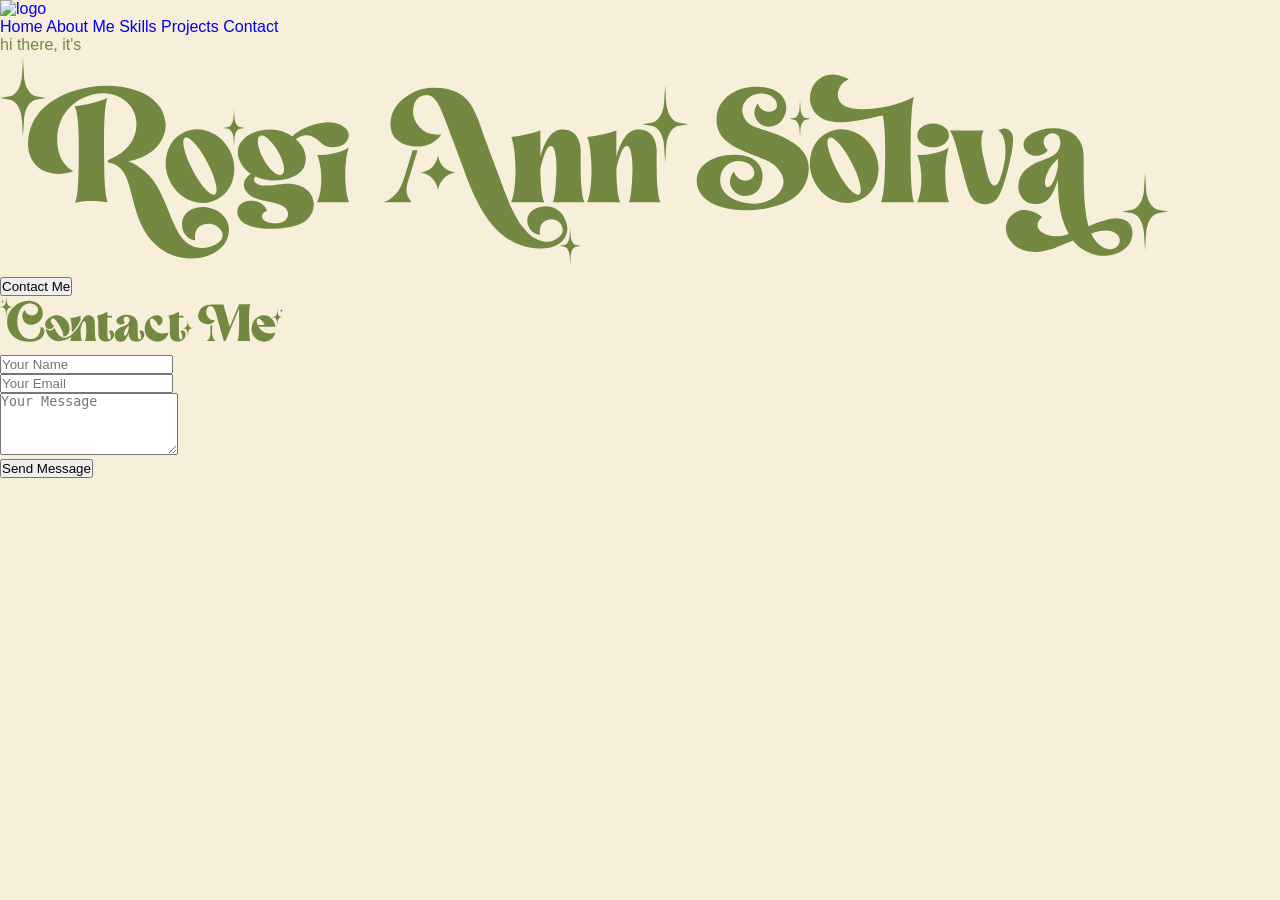
==== index.html @ 64b52304 "Contact functional" ====
<!DOCTYPE html>
<html lang="en">
<head>
    <meta charset="UTF-8">
    <meta name="viewport" content="width=device-width, initial-scale=1.0">
    <title>Rogi Ann</title>

    <link rel="stylesheet" href="./main.css" />

    <link rel="icon" type="image/png" href="Images/Icon.svg">
    
    <script src="https://cdn.tailwindcss.com"></script>

    <script src="script.js"></script>

</head>
<body>
    
    <!-- Nav Bar -->
    <header class="fixed w-full top-0 left-0 h-[84px] px-[70px] backdrop-blur-[10px] flex items-center z-[1000]">
        
        <a  class="cursor-pointer duration-300 ease-in-out hover:scale-110" href="#logo">
            <img src="Images/RGLogo.svg" alt="logo">
        </a>

        <nav class="flex ml-auto gap-[37px] text-[18.8px] mx-[37px] font-[700]">
            <a class="pb-1 border-b-[3px] border-transparent duration-300 hover:border-[#644737] hover:text-[#644737]" href="#home">Home</a>
            <a class="pb-1 border-b-[3px] border-transparent duration-300 hover:border-[#644737] hover:text-[#644737]" href="#about">About Me</a>
            <a class="pb-1 border-b-[3px] border-transparent duration-300 hover:border-[#644737] hover:text-[#644737]" href="#skills">Skills</a>
            <a class="pb-1 border-b-[3px] border-transparent duration-300 hover:border-[#644737] hover:text-[#644737]" href="#projects">Projects</a>
            <a class="pb-1 border-b-[3px] border-transparent duration-300 hover:border-[#644737] hover:text-[#644737]" href="#contact">Contact</a>
        </nav>

    </header>

    <!-- Hero Section -->
    <section id="home" class="bg-[url('Images/Home.svg')] bg-cover bg-center bg-no-repeat flex flex-col items-center min-h-screen pt-[84px] px-[70px] scroll-mt-[84px]">

        <div class="font-[MagicRetro] mt-[61px] text-[28px] sm:text-[36px] md:text-[48px] lg:text-[63.89px]">
            hi there, it's
        </div>

        <div class="mt-0 max-w-full h-auto duration-300 ease-in-out hover:scale-105">
            <img src="Images/Name.svg" alt="">
        </div>

        <div class="text-center">
            <button class="w-[211px] mt-[40px] px-[29px] py-[10px] text-[18px] text-[#F7EFDA] font-[600] rounded-[40px] bg-[#738942] border-[2px] border-[#738942] duration-300 ease-linear hover:text-[#644737] hover:bg-[#F7EFDA] hover:border-[#644737]">
                Contact Me
            </button>
        </div>

    </section>

    <section id="contact" class="container mx-auto min-h-screen flex flex-col pt-[84px] scroll-mt-[84px] px-[70px] text-[#644737]">

        <div class="mt-[20px] mx-auto">
            <img src="Images/Contact Me.svg" alt="ContactImage">
        </div>

        <form class="mt-[40px] w-full max-w-[576px] lg:max-w-xl mx-auto" id='contact-form' method='POST' name='contact'>

            <input type="hidden" name="form-name" value="contact" />

            <div class="mb-[20px]">
            <input
                id="form-field"
                name="name"
                type="text"
                placeholder="Your Name"
                class="w-full px-[15px] py-[15px] rounded-[20px] border-[2px] border-[#738942] bg-[#F7EFDA] focus:outline-none focus:border-[#644737]"
                required
            />
            </div>

            <div class="mb-[20px]">
            <input
                id="form-field"
                type="email"
                name="email"
                placeholder="Your Email"
                class="w-full px-[15px] py-[15px] rounded-[20px] border-[2px] border-[#738942] bg-[#F7EFDA] focus:outline-none focus:border-[#644737]"
                required
            />
            </div>

            <div class="mb-[40px]">
            <textarea
                id="form-field"
                name="message"
                rows="4"
                placeholder="Your Message"
                class="w-full px-[15px] py-[15px] rounded-[20px] border-[2px] border-[#738942] bg-[#F7EFDA] focus:outline-none focus:border-[#644737]"
                required
            ></textarea>
            </div>

            <div class="text-center">
                <button class="lg:w-[292px] px-[15px] py-[15px] text-[16px] text-[#F7EFDA] font-[600] rounded-[40px] bg-[#738942] border-[2px] border-[#738942] duration-300 ease-linear hover:text-[#644737] hover:bg-[#F7EFDA] hover:border-[#644737]">
                    Send Message
                </button>
            </div>

        </form>

        <div
            id="form-message"
            class="border-[2px] border-[#644737] mt-[36px] text-[16px] py-[10px] rounded-[40px] w-full max-w-[504px] mx-auto opacity-0"
            aria-hidden="true"
        ></div>

    </section>

</body>
</html>
---- main.css ----
:root {
    --text-color: #738942;
    --link-color: #6B6943;
    --background-color: #F7EFDA;
}

* {
    margin: 0;
    padding: 0;
    box-sizing: border-box;
    text-decoration: none;
    scroll-behavior: smooth;
}

@font-face {
    font-family: 'Monserrat';
    src: url(Fonts/Montserrat-VariableFont_wght.ttf);
}

@font-face {
    font-family: 'MagicRetro';
    src: url(Fonts/MagicRetro.ttf);
}

body {
    font-family: 'Monserrat', sans-serif;
    background-color: var(--background-color);
    color: var(--text-color);
}
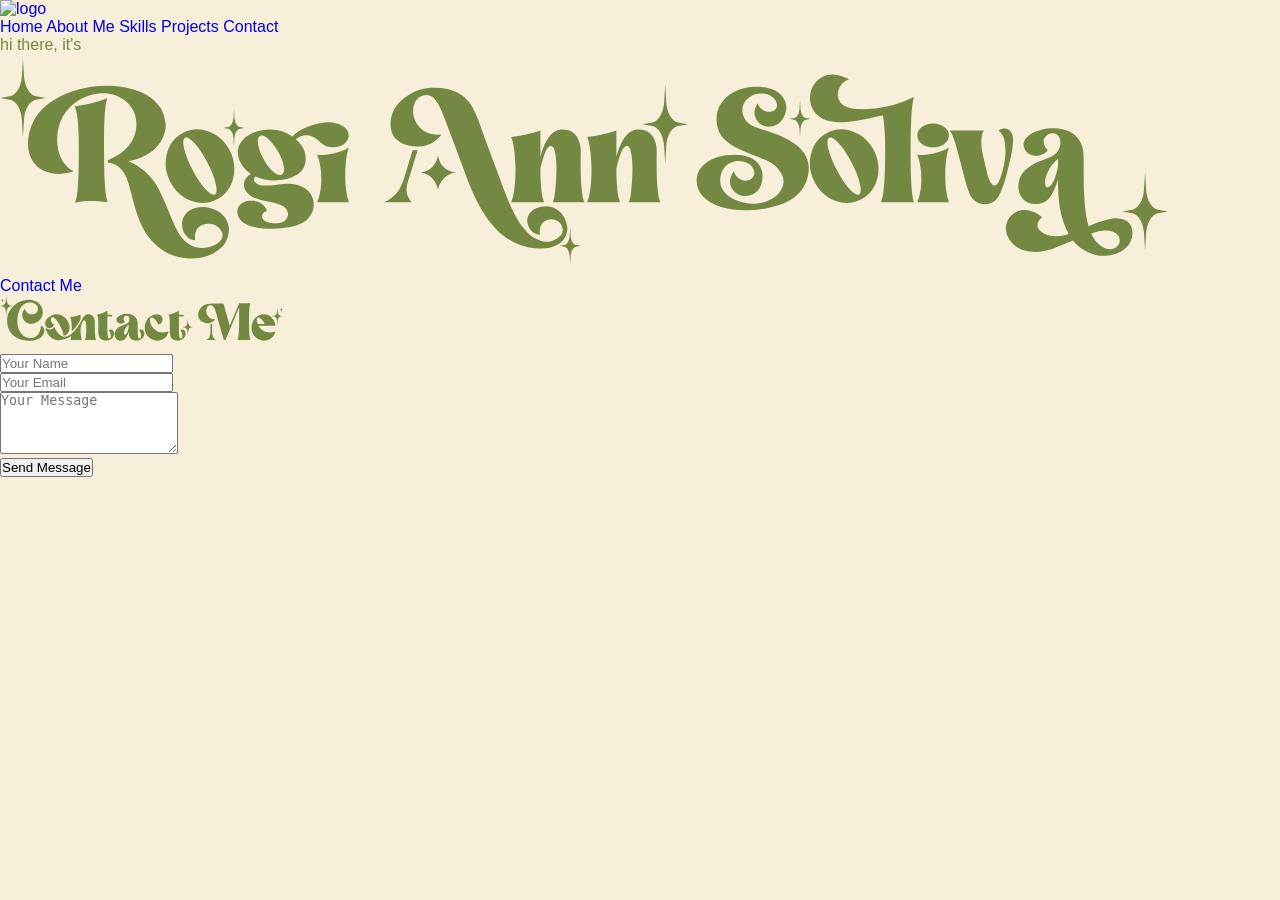
==== commit 364b072c: "Contact working" ====
--- a/index.html
+++ b/index.html
@@ -34,7 +34,7 @@
     </header>
 
     <!-- Hero Section -->
-    <section id="home" class="bg-[url('Images/Home.svg')] bg-cover bg-center bg-no-repeat flex flex-col items-center min-h-screen pt-[84px] px-[70px] scroll-mt-[84px]">
+    <section id="home" class="flex flex-col bg-[url('Images/Home.svg')] bg-cover bg-center bg-no-repeat items-center min-h-screen pt-[84px] px-[70px] scroll-mt-[84px]">
 
         <div class="font-[MagicRetro] mt-[61px] text-[28px] sm:text-[36px] md:text-[48px] lg:text-[63.89px]">
             hi there, it's
@@ -45,20 +45,25 @@
         </div>
 
         <div class="text-center">
-            <button class="w-[211px] mt-[40px] px-[29px] py-[10px] text-[18px] text-[#F7EFDA] font-[600] rounded-[40px] bg-[#738942] border-[2px] border-[#738942] duration-300 ease-linear hover:text-[#644737] hover:bg-[#F7EFDA] hover:border-[#644737]">
+            <a
+                href="#contact"
+                class="inline-block w-[211px] mt-[40px] px-[29px] py-[10px] text-[18px] text-[#F7EFDA] font-[600] rounded-[40px] bg-[#738942] border-[2px] border-[#738942] duration-300 ease-linear hover:text-[#644737] hover:bg-[#F7EFDA] hover:border-[#644737] text-center"
+            >
                 Contact Me
-            </button>
+            </a>
         </div>
 
     </section>
 
-    <section id="contact" class="container mx-auto min-h-screen flex flex-col pt-[84px] scroll-mt-[84px] px-[70px] text-[#644737]">
+    <!-- Contact Section -->
+
+    <section id="contact" class="bg-[url('Images/FrameContact.svg')] bg-center bg-no-repeat mx-auto min-h-screen flex flex-col pt-[84px] scroll-m-0 px-[70px] text-[#644737]">
 
         <div class="mt-[20px] mx-auto">
             <img src="Images/Contact Me.svg" alt="ContactImage">
         </div>
 
-        <form class="mt-[40px] w-full max-w-[576px] lg:max-w-xl mx-auto" id='contact-form' method='POST' name='contact'>
+        <form class="mt-[40px] w-full max-w-[505px] mx-auto" id='contact-form' method='POST' name='contact'>
 
             <input type="hidden" name="form-name" value="contact" />
 
@@ -68,7 +73,7 @@
                 name="name"
                 type="text"
                 placeholder="Your Name"
-                class="w-full px-[15px] py-[15px] rounded-[20px] border-[2px] border-[#738942] bg-[#F7EFDA] focus:outline-none focus:border-[#644737]"
+                class="h-[41px] w-full px-[15px] py-[15px] rounded-[10px] border-[2px] border-[#738942] bg-[#F7EFDA] focus:outline-none focus:border-[#644737]"
                 required
             />
             </div>
@@ -79,7 +84,7 @@
                 type="email"
                 name="email"
                 placeholder="Your Email"
-                class="w-full px-[15px] py-[15px] rounded-[20px] border-[2px] border-[#738942] bg-[#F7EFDA] focus:outline-none focus:border-[#644737]"
+                class="h-[41px] w-full px-[15px] py-[15px] rounded-[10px] border-[2px] border-[#738942] bg-[#F7EFDA] focus:outline-none focus:border-[#644737]"
                 required
             />
             </div>
@@ -90,13 +95,13 @@
                 name="message"
                 rows="4"
                 placeholder="Your Message"
-                class="w-full px-[15px] py-[15px] rounded-[20px] border-[2px] border-[#738942] bg-[#F7EFDA] focus:outline-none focus:border-[#644737]"
+                class="min-h-[185px] max-h-[185px] w-full px-[15px] py-[15px] rounded-[10px] border-[2px] border-[#738942] bg-[#F7EFDA] focus:outline-none focus:border-[#644737]"
                 required
             ></textarea>
             </div>
 
             <div class="text-center">
-                <button class="lg:w-[292px] px-[15px] py-[15px] text-[16px] text-[#F7EFDA] font-[600] rounded-[40px] bg-[#738942] border-[2px] border-[#738942] duration-300 ease-linear hover:text-[#644737] hover:bg-[#F7EFDA] hover:border-[#644737]">
+                <button class="lg:w-[292px] h-[41px] text-center text-[16px] text-[#F7EFDA] font-[600] rounded-[40px] bg-[#738942] border-[2px] border-[#738942] duration-300 ease-linear hover:text-[#644737] hover:bg-[#F7EFDA] hover:border-[#644737]">
                     Send Message
                 </button>
             </div>
@@ -105,7 +110,7 @@
 
         <div
             id="form-message"
-            class="border-[2px] border-[#644737] mt-[36px] text-[16px] py-[10px] rounded-[40px] w-full max-w-[504px] mx-auto opacity-0"
+            class="border-[2px] border-[#644737] mt-[40px] text-[16px] font-[600] py-[10px] rounded-[40px] w-full max-w-[504px] mx-auto opacity-0"
             aria-hidden="true"
         ></div>
 
--- a/main.css
+++ b/main.css
@@ -26,4 +26,8 @@
     font-family: 'Monserrat', sans-serif;
     background-color: var(--background-color);
     color: var(--text-color);
+}
+
+html {
+  scroll-behavior: smooth;
 }
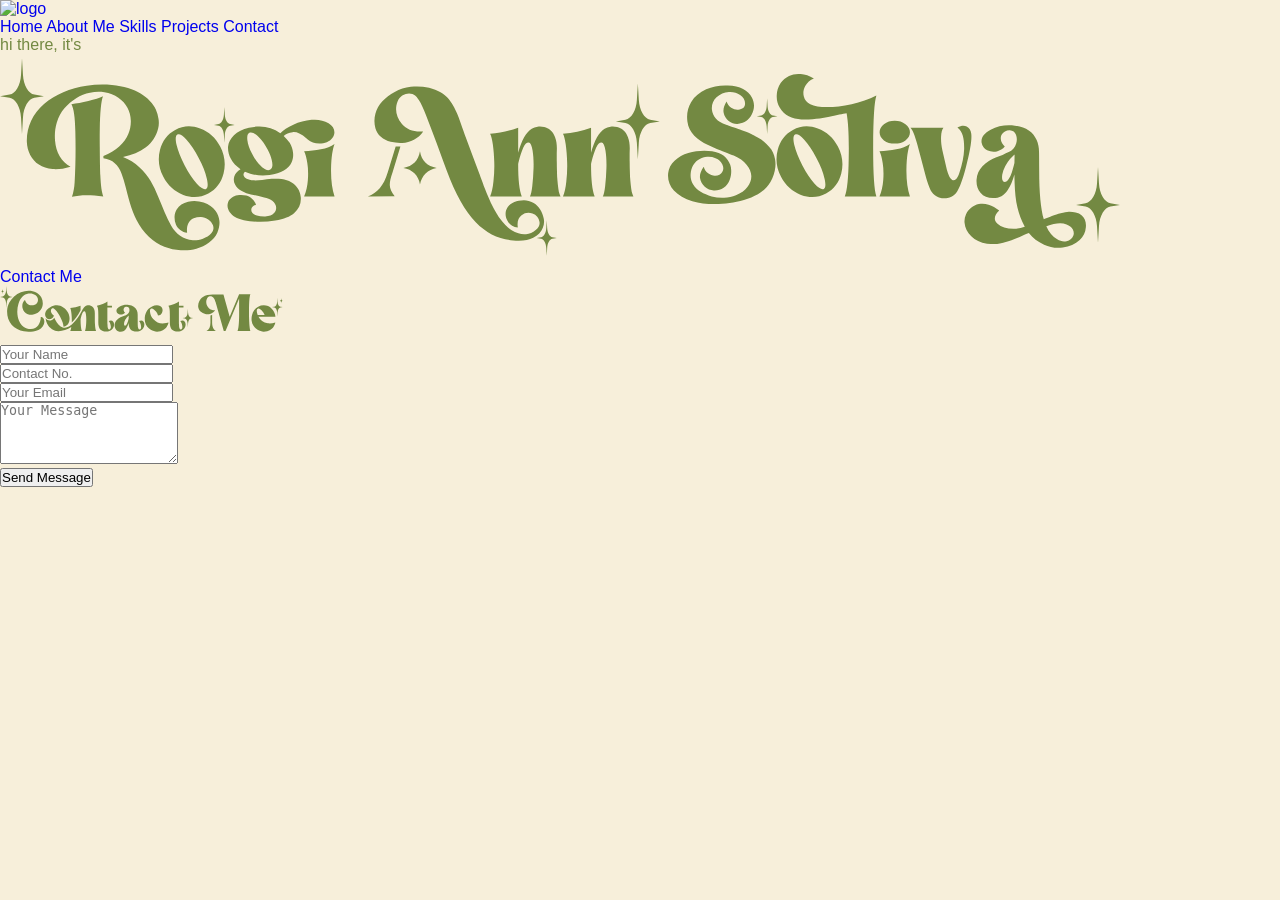
==== commit 7a78191b: "Message Log" ====
--- a/index.html
+++ b/index.html
@@ -17,7 +17,7 @@
 <body>
     
     <!-- Nav Bar -->
-    <header class="fixed w-full top-0 left-0 h-[84px] px-[70px] backdrop-blur-[10px] flex items-center z-[1000]">
+    <header class="fixed w-full top-0 left-0 backdrop-blur-[10px] flex items-center z-[1000] md:h-[84px] md:px-[160px]">
         
         <a  class="cursor-pointer duration-300 ease-in-out hover:scale-110" href="#logo">
             <img src="Images/RGLogo.svg" alt="logo">
@@ -34,32 +34,32 @@
     </header>
 
     <!-- Hero Section -->
-    <section id="home" class="flex flex-col bg-[url('Images/Home.svg')] bg-cover bg-center bg-no-repeat items-center min-h-screen pt-[84px] px-[70px] scroll-mt-[84px]">
+    <section id="home" class="flex flex-col bg-[url('Images/HomeBG.svg')] bg-cover bg-center bg-no-repeat items-center min-h-screen pt-[84px] px-[70px] scroll-mt-[84px]">
 
-        <div class="font-[MagicRetro] mt-[61px] text-[28px] sm:text-[36px] md:text-[48px] lg:text-[63.89px]">
+        <div class="font-[MagicRetro] md:text-[61.37px] md:mt-[91px]">
             hi there, it's
         </div>
 
-        <div class="mt-0 max-w-full h-auto duration-300 ease-in-out hover:scale-105">
-            <img src="Images/Name.svg" alt="">
+        <div class="md:-mt-[22px] duration-300 ease-in-out hover:scale-105">
+            <img class="md:w-[1120px]" src="Images/Name.svg" alt="">
         </div>
 
-        <div class="text-center">
-            <a
-                href="#contact"
-                class="inline-block w-[211px] mt-[40px] px-[29px] py-[10px] text-[18px] text-[#F7EFDA] font-[600] rounded-[40px] bg-[#738942] border-[2px] border-[#738942] duration-300 ease-linear hover:text-[#644737] hover:bg-[#F7EFDA] hover:border-[#644737] text-center"
+        <div class="text-center md:mt-[56px]">
+            <a href="#contact" 
+            class="inline-flex items-center justify-center rounded-full text-[10px] px-[19px] py-[6px] md:text-lg md:px-8 md:py-3 text-[#F7EFDA] font-bold bg-[#738942] border-[2px] border-[#738942] duration-300 ease-linear hover:text-[#644737] hover:bg-[#F7EFDA] hover:border-[#644737] text-center"
             >
                 Contact Me
             </a>
         </div>
 
+
     </section>
 
     <!-- Contact Section -->
 
-    <section id="contact" class="bg-[url('Images/FrameContact.svg')] bg-center bg-no-repeat mx-auto min-h-screen flex flex-col pt-[84px] scroll-m-0 px-[70px] text-[#644737]">
+    <section id="contact" class="mx-auto min-h-screen flex flex-col pt-[84px] scroll-m-0 px-[70px] text-[#644737]">
 
-        <div class="mt-[20px] mx-auto">
+        <div class="mt-[10px] mx-auto">
             <img src="Images/Contact Me.svg" alt="ContactImage">
         </div>
 
@@ -73,6 +73,17 @@
                 name="name"
                 type="text"
                 placeholder="Your Name"
+                class="h-[41px] w-full px-[15px] py-[15px] rounded-[10px] border-[2px] border-[#738942] bg-[#F7EFDA] focus:outline-none focus:border-[#644737]"
+                required
+            />
+            </div>
+
+            <div class="mb-[20px]">
+            <input
+                id="form-field"
+                name="tel"
+                type="tel"
+                placeholder="Contact No."
                 class="h-[41px] w-full px-[15px] py-[15px] rounded-[10px] border-[2px] border-[#738942] bg-[#F7EFDA] focus:outline-none focus:border-[#644737]"
                 required
             />
@@ -95,13 +106,13 @@
                 name="message"
                 rows="4"
                 placeholder="Your Message"
-                class="min-h-[185px] max-h-[185px] w-full px-[15px] py-[15px] rounded-[10px] border-[2px] border-[#738942] bg-[#F7EFDA] focus:outline-none focus:border-[#644737]"
+                class="min-h-[150px] max-h-[150px] w-full px-[15px] py-[15px] rounded-[10px] border-[2px] border-[#738942] bg-[#F7EFDA] focus:outline-none focus:border-[#644737]"
                 required
             ></textarea>
             </div>
 
             <div class="text-center">
-                <button class="lg:w-[292px] h-[41px] text-center text-[16px] text-[#F7EFDA] font-[600] rounded-[40px] bg-[#738942] border-[2px] border-[#738942] duration-300 ease-linear hover:text-[#644737] hover:bg-[#F7EFDA] hover:border-[#644737]">
+                <button class="md:text-[16px] md:h-[41px] md:w-full text-center text-[10px] h-[37px] w-full text-[#F7EFDA] font-[600] rounded-[40px] bg-[#738942] border-[2px] border-[#738942] duration-300 ease-linear hover:text-[#644737] hover:bg-[#F7EFDA] hover:border-[#644737]">
                     Send Message
                 </button>
             </div>
@@ -110,10 +121,9 @@
 
         <div
             id="form-message"
-            class="border-[2px] border-[#644737] mt-[40px] text-[16px] font-[600] py-[10px] rounded-[40px] w-full max-w-[504px] mx-auto opacity-0"
+            class="border-[2px] border-[#644737] mt-[25px] text-[16px] font-[600] py-[10px] rounded-[40px] w-full max-w-[504px] mx-auto opacity-0"
             aria-hidden="true"
         ></div>
-
     </section>
 
 </body>
